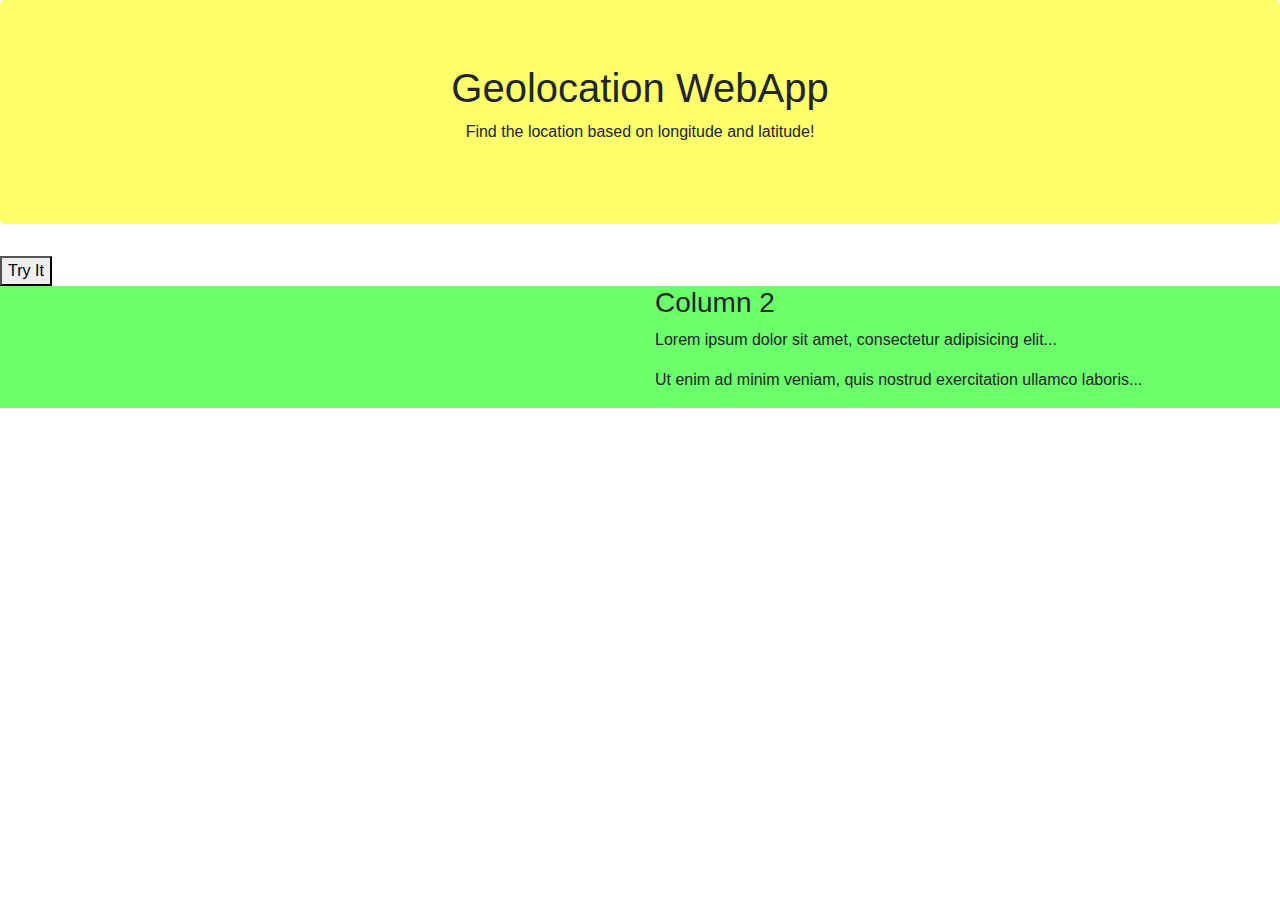
==== AlexRisteiu/index.html @ 21ab1395 "First components" ====
<!DOCTYPE html>
<html lang="en">
<head>
  <title>GeoLocation WebApp</title>
  <meta charset="utf-8">
  <meta name="viewport" content="width=device-width, initial-scale=1">
  <link rel="stylesheet" href="https://maxcdn.bootstrapcdn.com/bootstrap/4.3.1/css/bootstrap.min.css">
  <script src="https://ajax.googleapis.com/ajax/libs/jquery/3.4.1/jquery.min.js"></script>
  <script src="https://cdnjs.cloudflare.com/ajax/libs/popper.js/1.14.7/umd/popper.min.js"></script>
  <script src="https://maxcdn.bootstrapcdn.com/bootstrap/4.3.1/js/bootstrap.min.js"></script>
  
    <style src="index.css"></style>    
</head>
<body>

<div class="jumbotron text-center" style="background-color: #ffff6b">
  <h1>Geolocation WebApp</h1>
  <p>Find the location based on longitude and latitude!</p> 
</div>
<button onclick="getLocation()">Try It</button>  
<div class="container-fluid" style="background-color: #6bff6b">
  <div class="row">
    <div class="col-sm-6" id="mapholder">
    </div>
    <div class="col-sm-6">
      <h3>Column 2</h3>
      <p>Lorem ipsum dolor sit amet, consectetur adipisicing elit...</p>
      <p>Ut enim ad minim veniam, quis nostrud exercitation ullamco laboris...</p>
    </div>
  </div>
</div>

</body>
    <script src="index.js"></script>
</html>
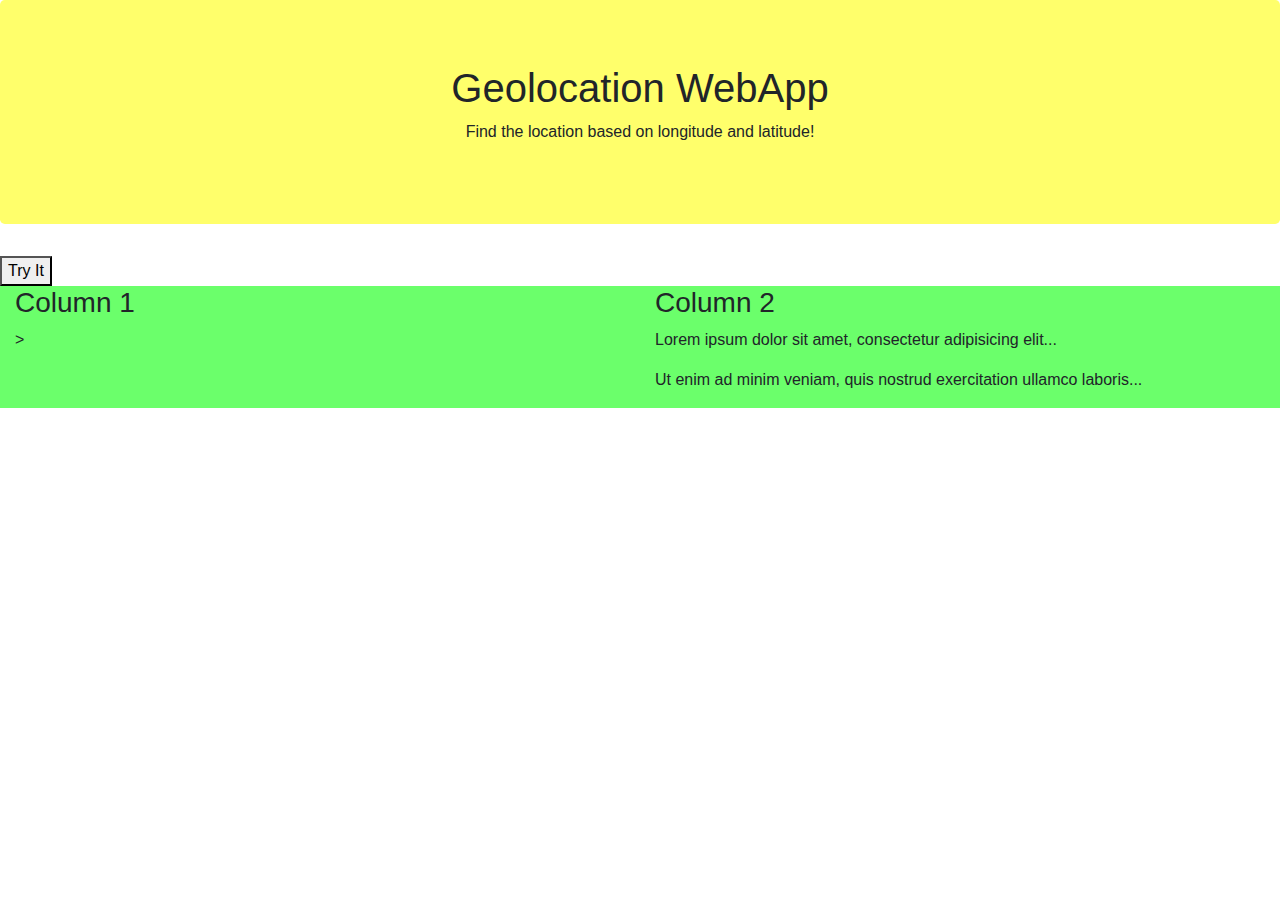
==== commit 595f413a: "Update index.html" ====
--- a/AlexRisteiu/index.html
+++ b/AlexRisteiu/index.html
@@ -20,7 +20,9 @@
 <button onclick="getLocation()">Try It</button>  
 <div class="container-fluid" style="background-color: #6bff6b">
   <div class="row">
-    <div class="col-sm-6" id="mapholder">
+    <div class="col-sm-6" >
+        <h3>Column 1</h3>>
+        <div id="mapholder"></div>
     </div>
     <div class="col-sm-6">
       <h3>Column 2</h3>
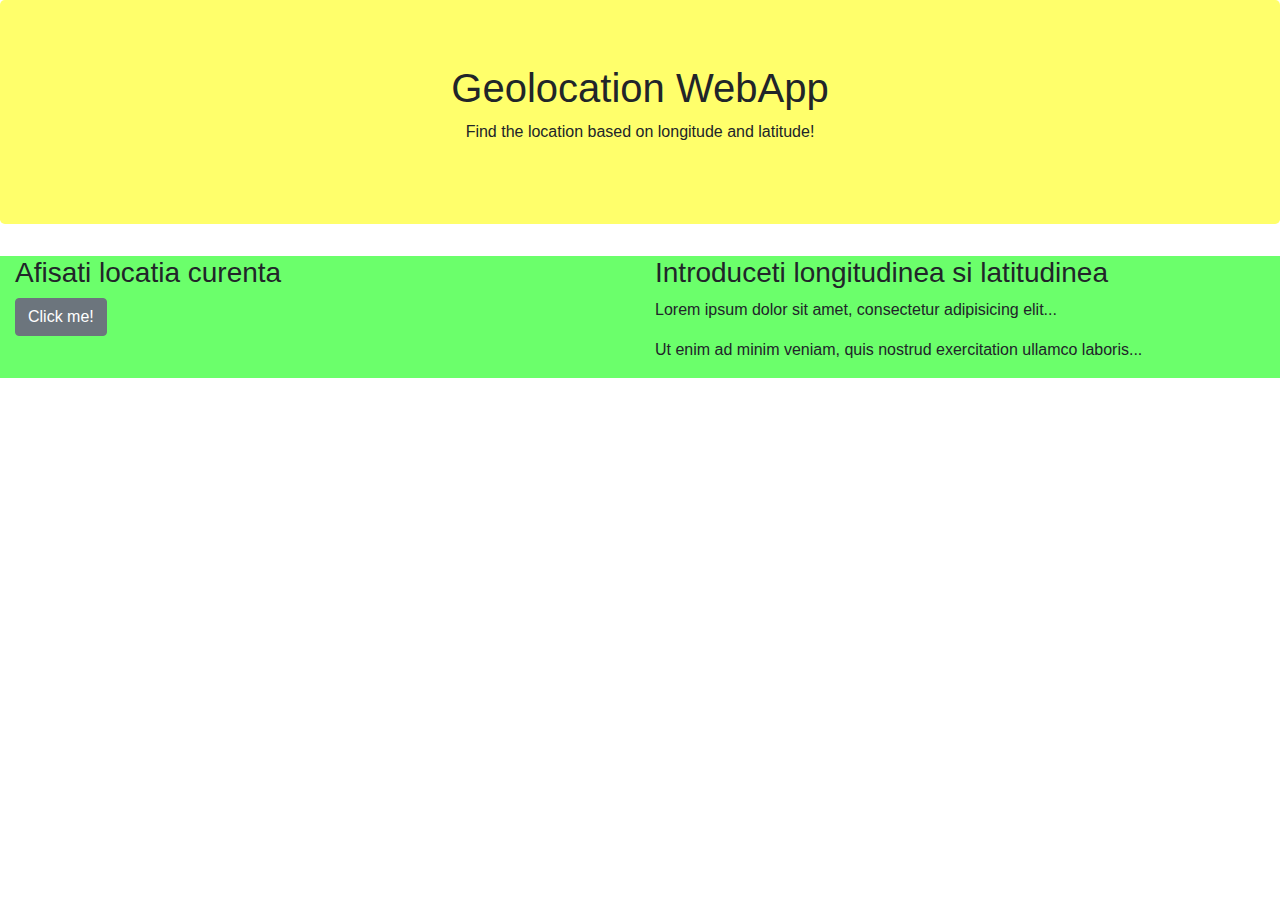
==== commit 44879ab6: "Small changes on displayed text and style of button" ====
--- a/AlexRisteiu/index.html
+++ b/AlexRisteiu/index.html
@@ -17,15 +17,16 @@
   <h1>Geolocation WebApp</h1>
   <p>Find the location based on longitude and latitude!</p> 
 </div>
-<button onclick="getLocation()">Try It</button>  
+ 
 <div class="container-fluid" style="background-color: #6bff6b">
   <div class="row">
     <div class="col-sm-6" >
-        <h3>Column 1</h3>>
+        <h3>Afisati locatia curenta</h3>
+        <button onclick="getLocation()" class="btn btn-secondary">Click me!</button>
         <div id="mapholder"></div>
     </div>
     <div class="col-sm-6">
-      <h3>Column 2</h3>
+      <h3>Introduceti longitudinea si latitudinea</h3>
       <p>Lorem ipsum dolor sit amet, consectetur adipisicing elit...</p>
       <p>Ut enim ad minim veniam, quis nostrud exercitation ullamco laboris...</p>
     </div>
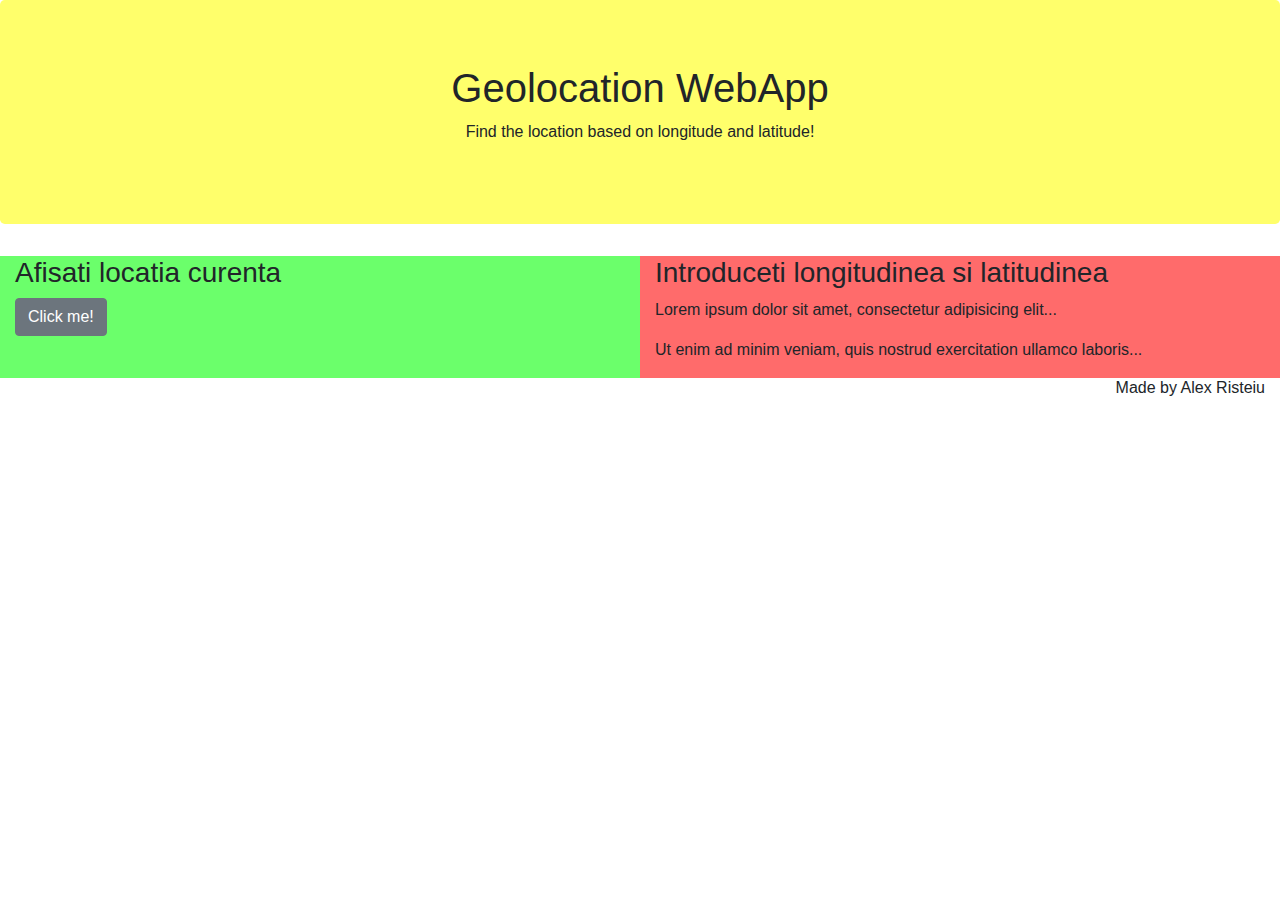
==== commit 61ded378: "Update img" ====
--- a/AlexRisteiu/index.html
+++ b/AlexRisteiu/index.html
@@ -18,21 +18,28 @@
   <p>Find the location based on longitude and latitude!</p> 
 </div>
  
-<div class="container-fluid" style="background-color: #6bff6b">
+<div class="container-fluid" >
   <div class="row">
-    <div class="col-sm-6" >
+    <div class="col-sm-6" style="background-color: #6bff6b">
         <h3>Afisati locatia curenta</h3>
         <button onclick="getLocation()" class="btn btn-secondary">Click me!</button>
         <div id="mapholder"></div>
     </div>
-    <div class="col-sm-6">
+    <div class="col-sm-6" style="background-color: #ff6b6b">
       <h3>Introduceti longitudinea si latitudinea</h3>
       <p>Lorem ipsum dolor sit amet, consectetur adipisicing elit...</p>
       <p>Ut enim ad minim veniam, quis nostrud exercitation ullamco laboris...</p>
     </div>
   </div>
+  <div class ="row">
+        <div class="col-sm-12">
+         <h6 style="text-align: right">Made by Alex Risteiu</h6>
+        </div>
+    
+  </div>
 </div>
 
 </body>
+    
     <script src="index.js"></script>
 </html>
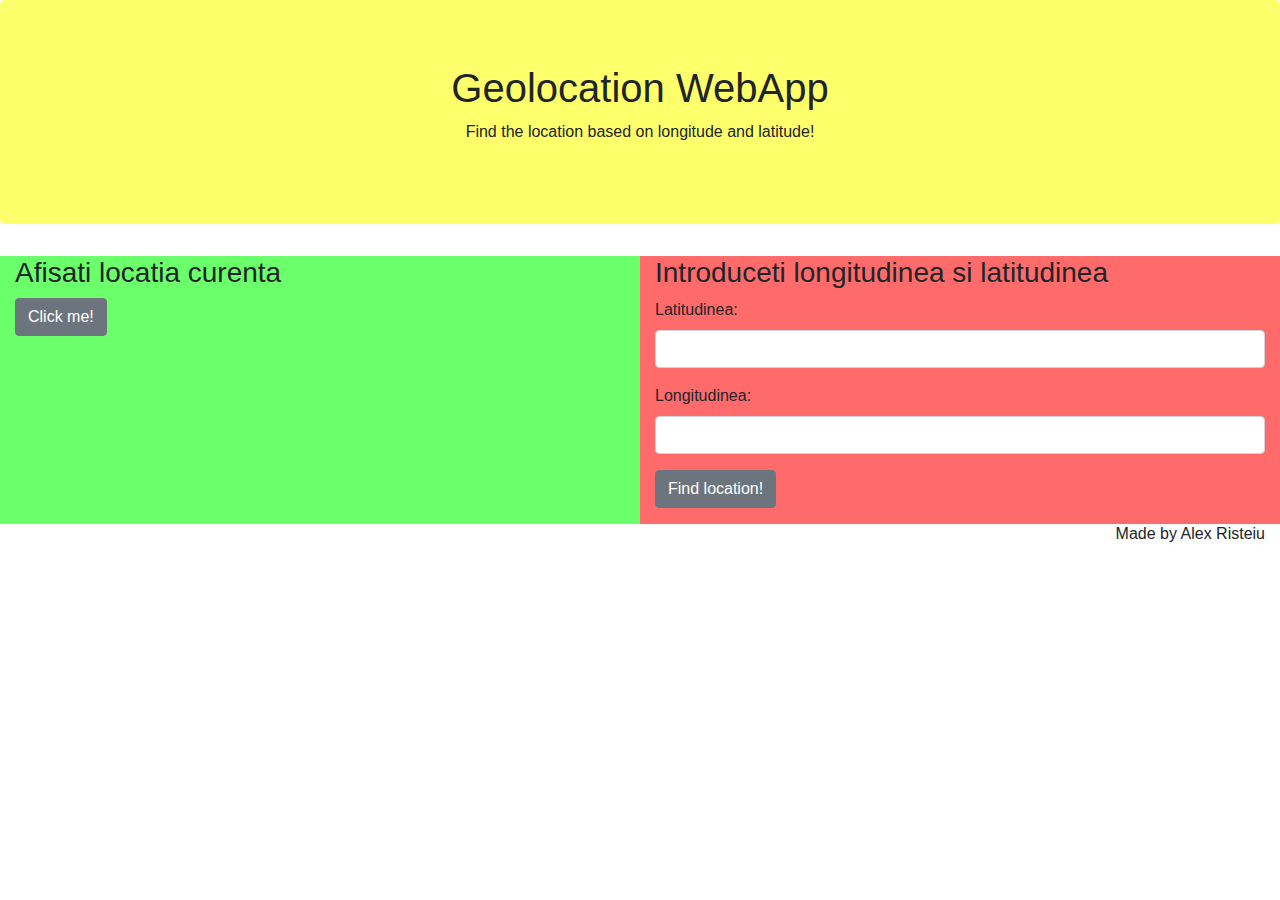
==== commit 9e622dc3: "Adaugat cautare dupa latitudine si longitudine" ====
--- a/AlexRisteiu/index.html
+++ b/AlexRisteiu/index.html
@@ -8,7 +8,8 @@
   <script src="https://ajax.googleapis.com/ajax/libs/jquery/3.4.1/jquery.min.js"></script>
   <script src="https://cdnjs.cloudflare.com/ajax/libs/popper.js/1.14.7/umd/popper.min.js"></script>
   <script src="https://maxcdn.bootstrapcdn.com/bootstrap/4.3.1/js/bootstrap.min.js"></script>
-  
+   
+    <script src="index.js"></script>
     <style src="index.css"></style>    
 </head>
 <body>
@@ -27,13 +28,28 @@
     </div>
     <div class="col-sm-6" style="background-color: #ff6b6b">
       <h3>Introduceti longitudinea si latitudinea</h3>
-      <p>Lorem ipsum dolor sit amet, consectetur adipisicing elit...</p>
-      <p>Ut enim ad minim veniam, quis nostrud exercitation ullamco laboris...</p>
+      <div class="form-group">
+        <label for="usr">Latitudinea:</label>
+        <input type="text" class="form-control" id="lati">
+      </div>
+      <div class="form-group">
+        <label for="usr">Longitudinea:</label>
+        <input type="text" class="form-control" id="longi">
+      </div>
+      <button onclick="validateLocation()" class="btn btn-secondary">Find location!</button>
+      <div id="newMap"></div>
+      <p id="errorInput"></p>    
     </div>
-  </div>
+    </div>
+  
   <div class ="row">
         <div class="col-sm-12">
          <h6 style="text-align: right">Made by Alex Risteiu</h6>
+        </div>
+  </div>
+  
+  <div class ="row">
+        <div class="col-sm-12" id="map">
         </div>
     
   </div>
@@ -41,5 +57,4 @@
 
 </body>
     
-    <script src="index.js"></script>
 </html>
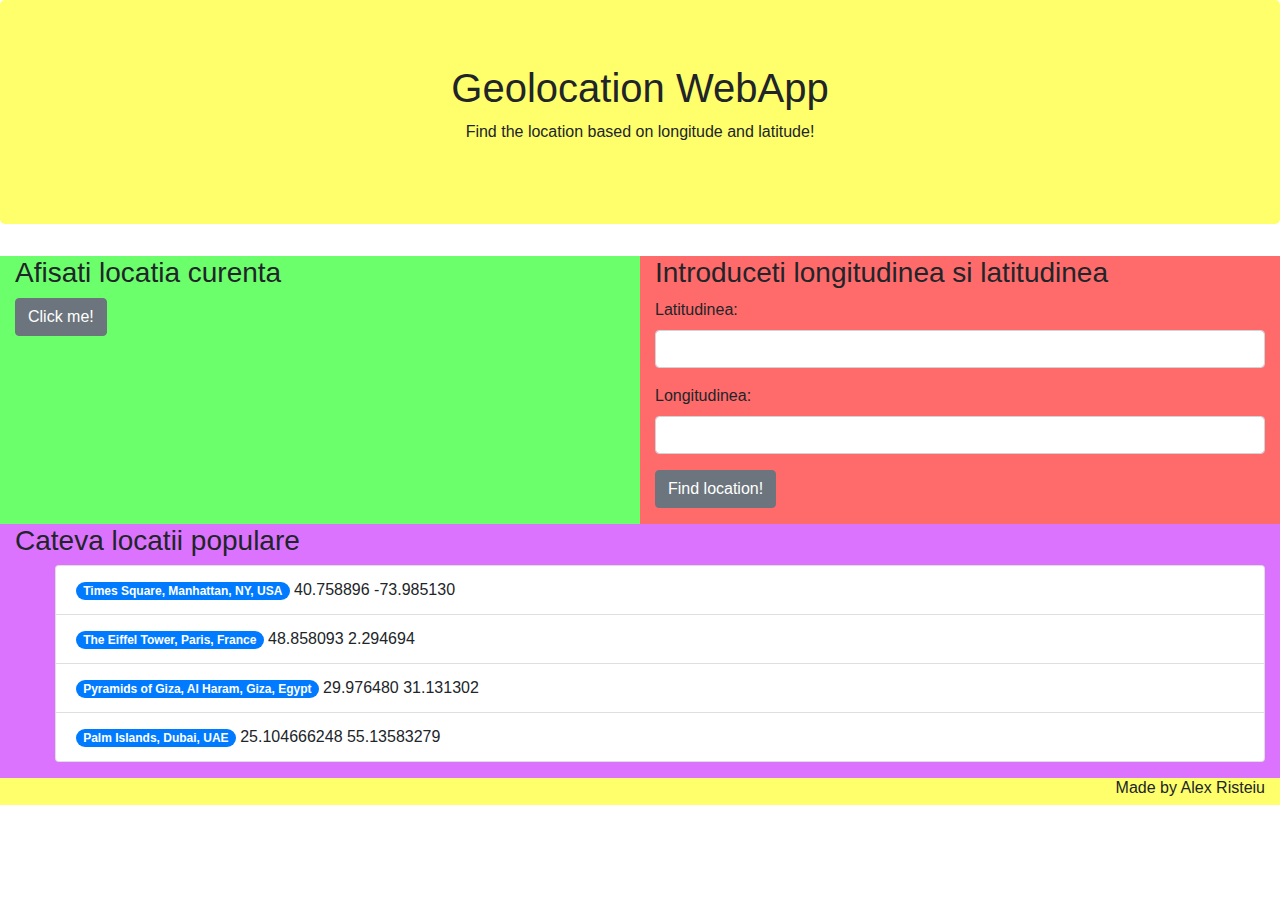
==== commit b197c58b: "Almost final version" ====
--- a/AlexRisteiu/index.html
+++ b/AlexRisteiu/index.html
@@ -41,18 +41,29 @@
       <p id="errorInput"></p>    
     </div>
     </div>
-  
+    
+   <div class ="row">
+        <div class="col-sm-12" style="background-color: #dc73ff">
+            <h3>Cateva locatii populare</h3>
+            <ul>
+            <li class="list-group-item"><span class="badge badge-primary badge-pill">Times Square, Manhattan, NY, USA </span><span> 40.758896 </span><span> -73.985130</span></li>
+            <li class="list-group-item"><span class="badge badge-primary badge-pill">The Eiffel Tower, Paris, France </span><span> 48.858093 </span><span> 2.294694</span></li>
+            <li class="list-group-item"><span class="badge badge-primary badge-pill">Pyramids of Giza, Al Haram, Giza, Egypt </span><span> 29.976480 </span><span> 31.131302</span></li>
+            <li class="list-group-item"><span class="badge badge-primary badge-pill">Palm Islands, Dubai, UAE </span><span> 25.104666248 </span><span> 55.13583279</span></li>
+            
+            </ul>
+        </div>
+    </div>
+    
   <div class ="row">
-        <div class="col-sm-12">
+        <div class="col-sm-12" style="background-color: #ffff6b">
          <h6 style="text-align: right">Made by Alex Risteiu</h6>
         </div>
   </div>
   
-  <div class ="row">
-        <div class="col-sm-12" id="map">
-        </div>
+ 
     
-  </div>
+  
 </div>
 
 </body>
